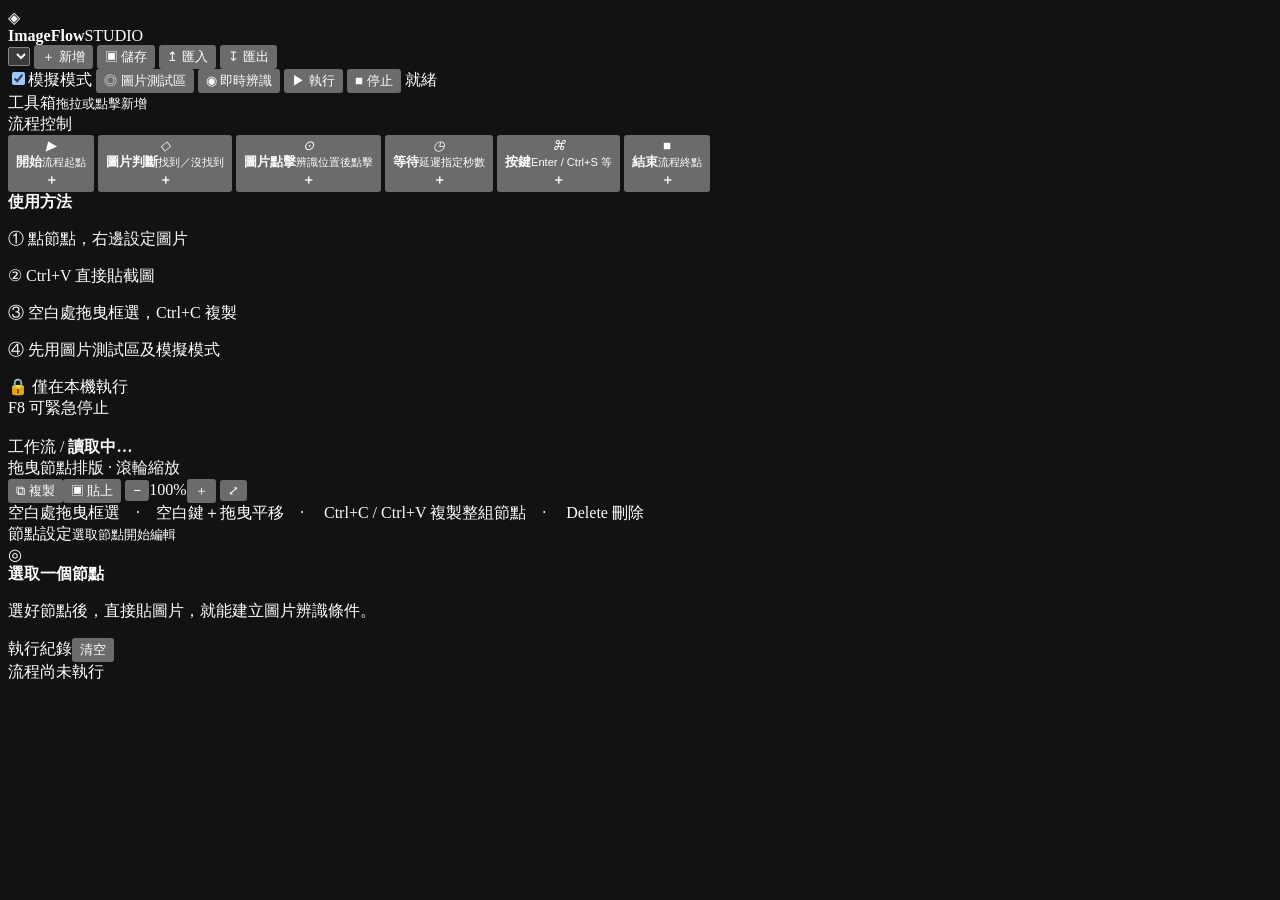
==== frontend/index.html @ 2b47f2c7 "Add ImageFlow Studio v1.1: multi-selection, image test center, multi-monitor support" ====
<!doctype html>
<html lang="zh-Hant">
<head>
  <meta charset="utf-8" />
  <meta name="viewport" content="width=device-width,initial-scale=1" />
  <meta name="color-scheme" content="dark" />
  <title>ImageFlow Studio · 圖片辨識工作流</title>
  <link rel="stylesheet" href="/style.css" />
</head>
<body>
<div id="app">
  <header class="topbar">
    <div class="brand"><div class="brand-icon">◈</div><div><strong>ImageFlow</strong><span>STUDIO</span></div></div>
    <div class="flow-tools">
      <select id="flowSelect" aria-label="選擇工作流"></select>
      <button id="newFlow" title="建立新工作流">＋ 新增</button>
      <button id="saveFlow" title="Ctrl+S 儲存工作流">▣ 儲存</button>
      <span class="divider-v"></span>
      <button id="importFlow" title="匯入 JSON">↥ 匯入</button>
      <button id="exportFlow" title="匯出含圖片的 JSON">↧ 匯出</button>
    </div>
    <div class="run-tools">
      <label class="switch"><input type="checkbox" id="dryRun" checked><span class="switch-track"></span><span>模擬模式</span></label>
      <button class="btn-preview" id="testCenterButton">◎ 圖片測試區</button>
      <button class="btn-preview" id="liveButton">◉ 即時辨識</button>
      <button class="btn-run" id="runButton">▶ 執行</button>
      <button class="btn-stop" id="stopButton">■ 停止</button>
      <span class="run-status" id="runStatus"><i></i><span>就緒</span></span>
    </div>
  </header>

  <div class="workspace">
    <aside class="palette">
      <div class="panel-heading"><span>工具箱</span><small>拖拉或點擊新增</small></div>
      <div class="palette-group"><span>流程控制</span></div>
      <button class="palette-item" draggable="true" data-add="start"><i class="pal-icon" style="--tone:#61a5ff">▶</i><div><strong>開始</strong><small>流程起點</small></div><b>＋</b></button>
      <button class="palette-item" draggable="true" data-add="condition"><i class="pal-icon" style="--tone:#4bd6a5">◇</i><div><strong>圖片判斷</strong><small>找到／沒找到</small></div><b>＋</b></button>
      <button class="palette-item" draggable="true" data-add="click"><i class="pal-icon" style="--tone:#ffbf6d">⊙</i><div><strong>圖片點擊</strong><small>辨識位置後點擊</small></div><b>＋</b></button>
      <button class="palette-item" draggable="true" data-add="wait"><i class="pal-icon" style="--tone:#bb95ff">◷</i><div><strong>等待</strong><small>延遲指定秒數</small></div><b>＋</b></button>
      <button class="palette-item" draggable="true" data-add="hotkey"><i class="pal-icon" style="--tone:#8db4ff">⌘</i><div><strong>按鍵</strong><small>Enter / Ctrl+S 等</small></div><b>＋</b></button>
      <button class="palette-item" draggable="true" data-add="end"><i class="pal-icon" style="--tone:#fb7f91">■</i><div><strong>結束</strong><small>流程終點</small></div><b>＋</b></button>
      <div class="palette-tip">
        <strong>使用方法</strong>
        <p>① 點節點，右邊設定圖片</p>
        <p>② Ctrl+V 直接貼截圖</p>
        <p>③ 空白處拖曳框選，Ctrl+C 複製</p>
        <p>④ 先用圖片測試區及模擬模式</p>
      </div>
      <div class="safe-hint">🔒 僅在本機執行<br>F8 可緊急停止</div>
    </aside>

    <main class="board" id="board" aria-label="工作流編輯畫布">
      <div class="board-grid" id="boardGrid"></div>
      <div class="marquee" id="marquee" hidden></div>
      <div class="world" id="world">
        <svg class="edge-layer" id="edgeLayer" width="1" height="1" xmlns="http://www.w3.org/2000/svg"></svg>
        <div class="node-layer" id="nodeLayer"></div>
      </div>
      <div class="board-overlay top-left"><span class="crumb">工作流 / </span><strong id="boardTitle">讀取中…</strong><span class="dirty" id="dirtyBadge" hidden>未儲存</span></div>
      <div class="board-overlay top-right"><span id="linkHint">拖曳節點排版 · 滾輪縮放</span></div>
      <div class="board-controls">
        <button id="copyNodes" title="複製框選的節點與內部箭頭">⧉ 複製</button><button id="pasteNodes" title="貼上整組節點">▣ 貼上</button>
        <button id="zoomOut" title="縮小">−</button><span id="zoomLevel">100%</span><button id="zoomIn" title="放大">＋</button>
        <button id="fitView" title="置中所有節點">⤢</button>
      </div>
      <div class="board-footer">空白處拖曳框選　·　空白鍵＋拖曳平移　·　 Ctrl+C / Ctrl+V 複製整組節點　·　 Delete 刪除</div>
    </main>

    <aside class="inspector">
      <div class="panel-heading"><span>節點設定</span><small id="inspectorHint">選取節點開始編輯</small></div>
      <div id="inspectorBody" class="inspector-body">
        <div class="empty-state"><div class="empty-logo">◎</div><strong>選取一個節點</strong><p>選好節點後，直接貼圖片，就能建立圖片辨識條件。</p></div>
      </div>
      <div class="log-panel">
        <div class="log-heading"><span>執行紀錄</span><button id="clearLogs" title="清除畫面上的紀錄">清空</button></div>
        <div class="logs" id="logs"><div class="log-placeholder">流程尚未執行</div></div>
      </div>
    </aside>
  </div>
</div>

<div class="modal" id="testModal" hidden>
  <div class="modal-card test-card">
    <div class="modal-head"><div><strong>獨立圖片測試區</strong><small>貼上任意圖片，不用建立節點；只判斷目前螢幕是否存在，不會點擊</small></div><button id="testClose" class="subtle">✕ 關閉</button></div>
    <div class="test-content">
      <div id="testDrop" class="test-drop" tabindex="0" title="點擊選圖，也可以 Ctrl+V 貼上">
        <span id="testPlaceholder">▧ 點此選圖，或在測試區開啟時 Ctrl+V 直接貼上圖片</span>
        <img id="testThumb" alt="測試圖片" hidden />
      </div>
      <div class="test-options">
        <label>搜尋螢幕 <select id="testMonitor"><option value="all">全部螢幕</option></select></label>
        <label>相似度門檻 <input id="testThreshold" type="range" min="0.5" max="1" step="0.01" value="0.85"><strong id="testThresholdLabel">85%</strong></label>
      </div>
      <div class="test-actions">
        <button id="testUpload" class="subtle">▧ 選取圖片</button>
        <button id="testFromNode" class="subtle">從目前節點取圖</button>
        <button id="testCapture" class="subtle">▣ 擷取螢幕框選</button>
        <button id="testPreview" class="subtle">◉ 即時看框線</button>
        <button id="testNow" class="primary">◎ 判斷螢幕是否存在</button>
      </div>
      <div id="testCenterResult" class="test-center-result" aria-live="polite">請先貼入圖片。辨識結果會顯示符合門檻與否、最高分、螢幕編號及實際座標。</div>
    </div>
  </div>
</div>

<div class="modal" id="liveModal" hidden>
  <div class="modal-card live-card">
    <div class="modal-head"><div><strong>即時辨識畫面</strong><small id="liveSub">綠色＝找到／橘色＝低於門檻／黃色十字＝預計點擊位置</small></div><div><button id="liveExpand" class="subtle">⤢ 展開</button><button id="liveClose" class="subtle">✕ 關閉</button></div></div>
    <div class="live-image-wrap"><img id="liveImage" alt="即時偵測桌面影像與辨識框" /><span id="liveLoading">正在擷取桌面畫面…</span></div>
    <div class="modal-foot"><span id="liveScore">尚未測試</span><span>每 0.6 秒更新｜僅本機可檢視</span></div>
  </div>
</div>

<div class="modal" id="cropModal" hidden>
  <div class="modal-card crop-card">
    <div class="modal-head"><div><strong>從目前桌面截取圖片</strong><small>拖曳框選你要辨識的按鈕或圖案，範圍越精準越好</small></div><button id="cropClose" class="subtle">✕ 取消</button></div>
    <div class="crop-stage" id="cropStage"><img id="cropImage" alt="目前桌面截圖" draggable="false"><div id="cropSelection"></div></div>
    <div class="modal-foot"><span id="cropHint">拖曳選擇範圍</span><button id="cropConfirm" class="primary" disabled>使用選取圖片</button></div>
  </div>
</div>

<input type="file" id="jsonInput" accept=".json,application/json" hidden>
<input type="file" id="imageInput" accept="image/png,image/jpeg,image/webp" hidden>
<input type="file" id="testInput" accept="image/png,image/jpeg,image/webp" hidden>
<div class="toast" id="toast" role="status" aria-live="polite"></div>
<script src="/app.js" defer></script>
</body>
</html>
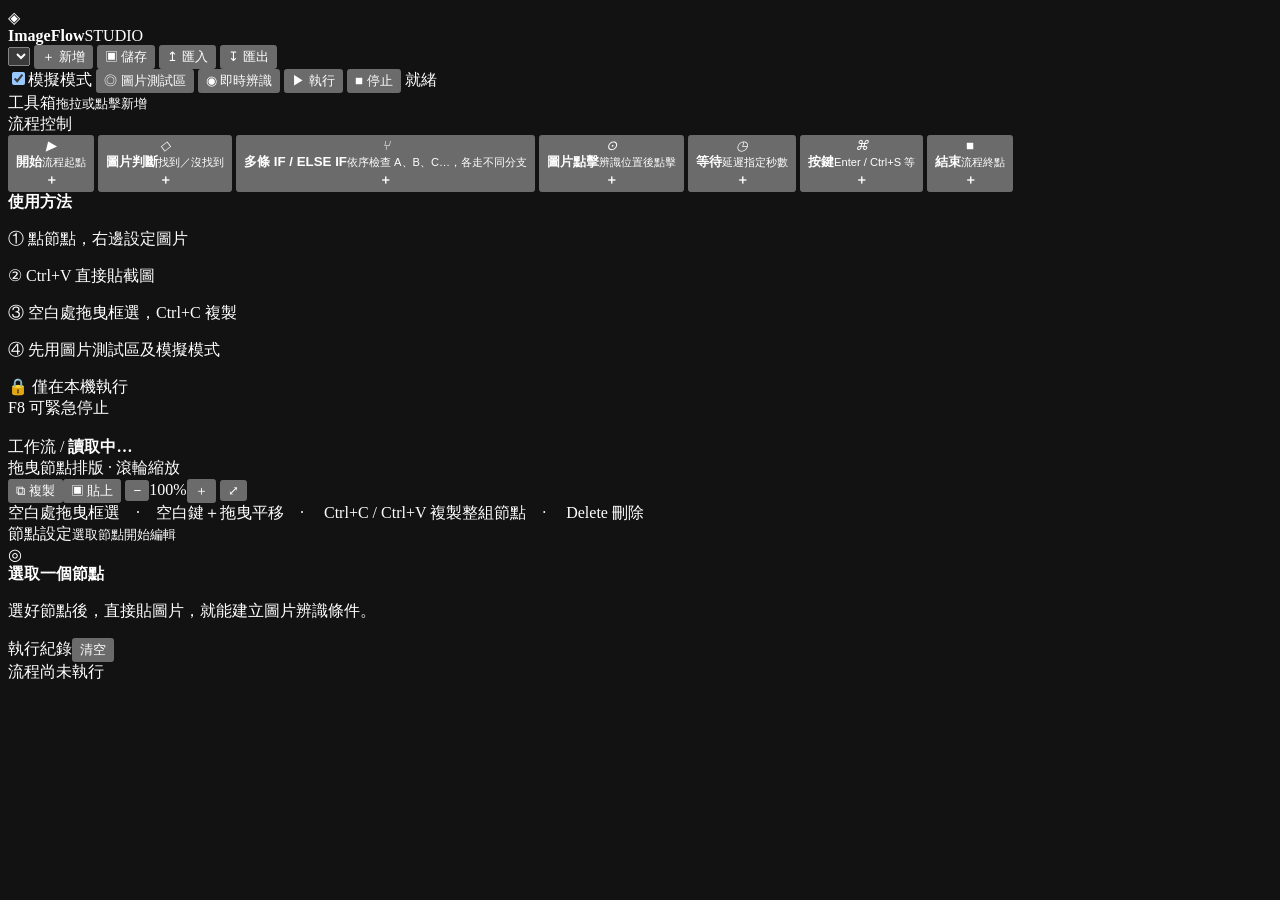
==== commit 3f402cb5: "ImageFlow Studio v1.2: prioritized multi-IF, ELSE IF, ELSE image branches" ====
--- a/frontend/index.html
+++ b/frontend/index.html
@@ -35,6 +35,7 @@
       <div class="palette-group"><span>流程控制</span></div>
       <button class="palette-item" draggable="true" data-add="start"><i class="pal-icon" style="--tone:#61a5ff">▶</i><div><strong>開始</strong><small>流程起點</small></div><b>＋</b></button>
       <button class="palette-item" draggable="true" data-add="condition"><i class="pal-icon" style="--tone:#4bd6a5">◇</i><div><strong>圖片判斷</strong><small>找到／沒找到</small></div><b>＋</b></button>
+      <button class="palette-item" draggable="true" data-add="multi_if"><i class="pal-icon" style="--tone:#f5aa65">⑂</i><div><strong>多條 IF / ELSE IF</strong><small>依序檢查 A、B、C…，各走不同分支</small></div><b>＋</b></button>
       <button class="palette-item" draggable="true" data-add="click"><i class="pal-icon" style="--tone:#ffbf6d">⊙</i><div><strong>圖片點擊</strong><small>辨識位置後點擊</small></div><b>＋</b></button>
       <button class="palette-item" draggable="true" data-add="wait"><i class="pal-icon" style="--tone:#bb95ff">◷</i><div><strong>等待</strong><small>延遲指定秒數</small></div><b>＋</b></button>
       <button class="palette-item" draggable="true" data-add="hotkey"><i class="pal-icon" style="--tone:#8db4ff">⌘</i><div><strong>按鍵</strong><small>Enter / Ctrl+S 等</small></div><b>＋</b></button>
